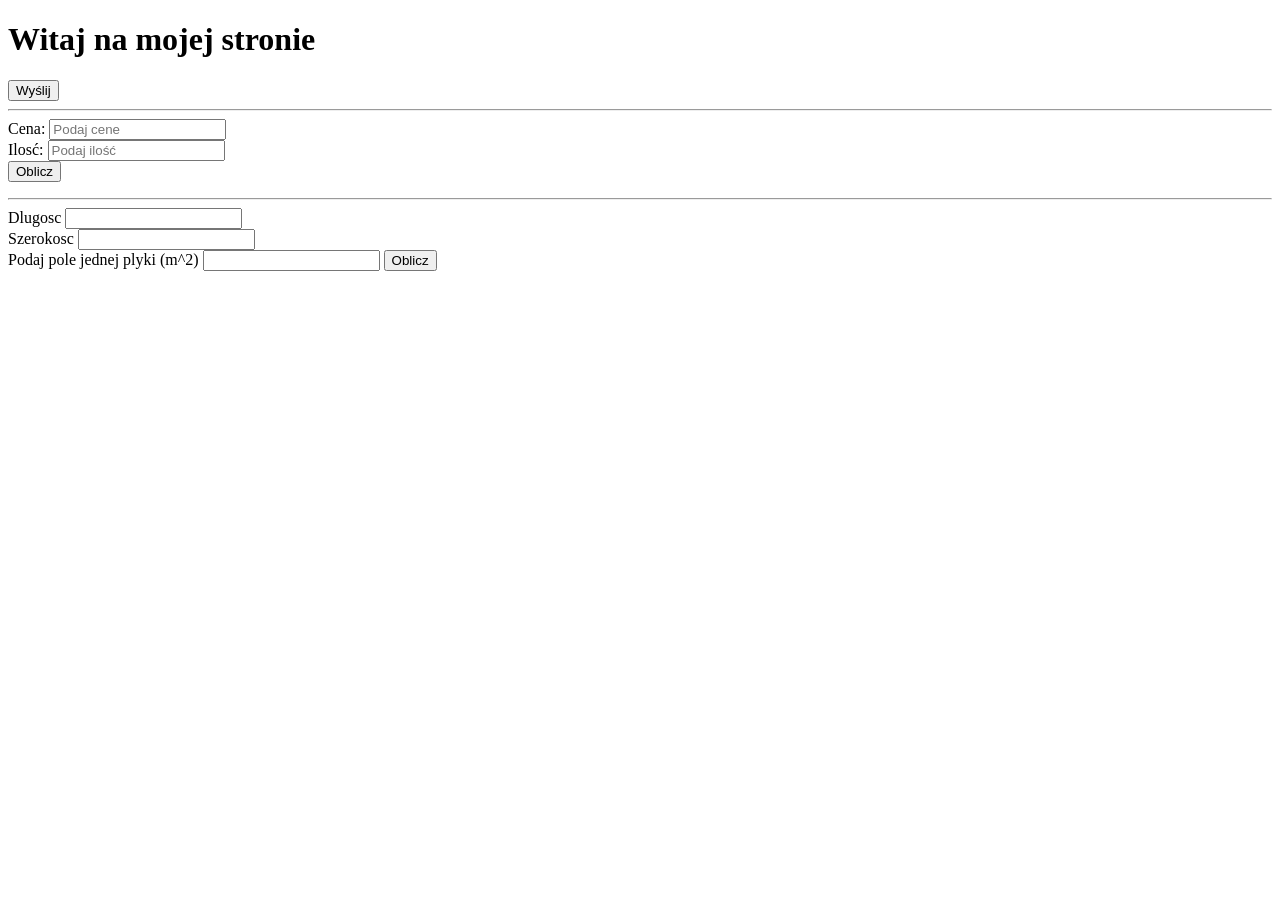
==== zadanie 13 - JS/index.html @ c9c40d49 "Zaczecie JSa" ====
<!DOCTYPE html>
<html lang="pl">
<head>
    <meta charset="UTF-8">
    <meta name="viewport" content="width=device-width, initial-scale=1.0">
    <title>Strona</title>
</head>
<body>
    <h1 id="hello">Witaj na mojej stronie</h1>
    <button id="send">Wyślij</button>
    <hr>
    <form>
        <label for="price">Cena: </label>
        <input type="number" id="price" name="price" placeholder="Podaj cene"><br>

        <label for="amount">Ilosć: </label>
        <input type="number" id="amount" name="amount" placeholder="Podaj ilość"><br>

        <button id="calculate" onclick="obliczCene()" type="button">Oblicz</button><br>
    </form> 
    <p id="wyswietl"></p>
    <hr>
    <form>
        <label for="length">Dlugosc</label>
        <input type="number" id="length" name="length"><br>

        <label for="width">Szerokosc</label>
        <input type="number" id="width" name="length"><br>

        <label for="plytka">Podaj pole jednej plyki (m^2)</label>
        <input type="number" id="plytka" name="plytka">

        <button type="button" id="przycisk" onclick="obliczIlePlytek()">Oblicz</button>
    </form>
    <p id="tekst"></p>
    <script src="script.js"></script>
</body>
</html>
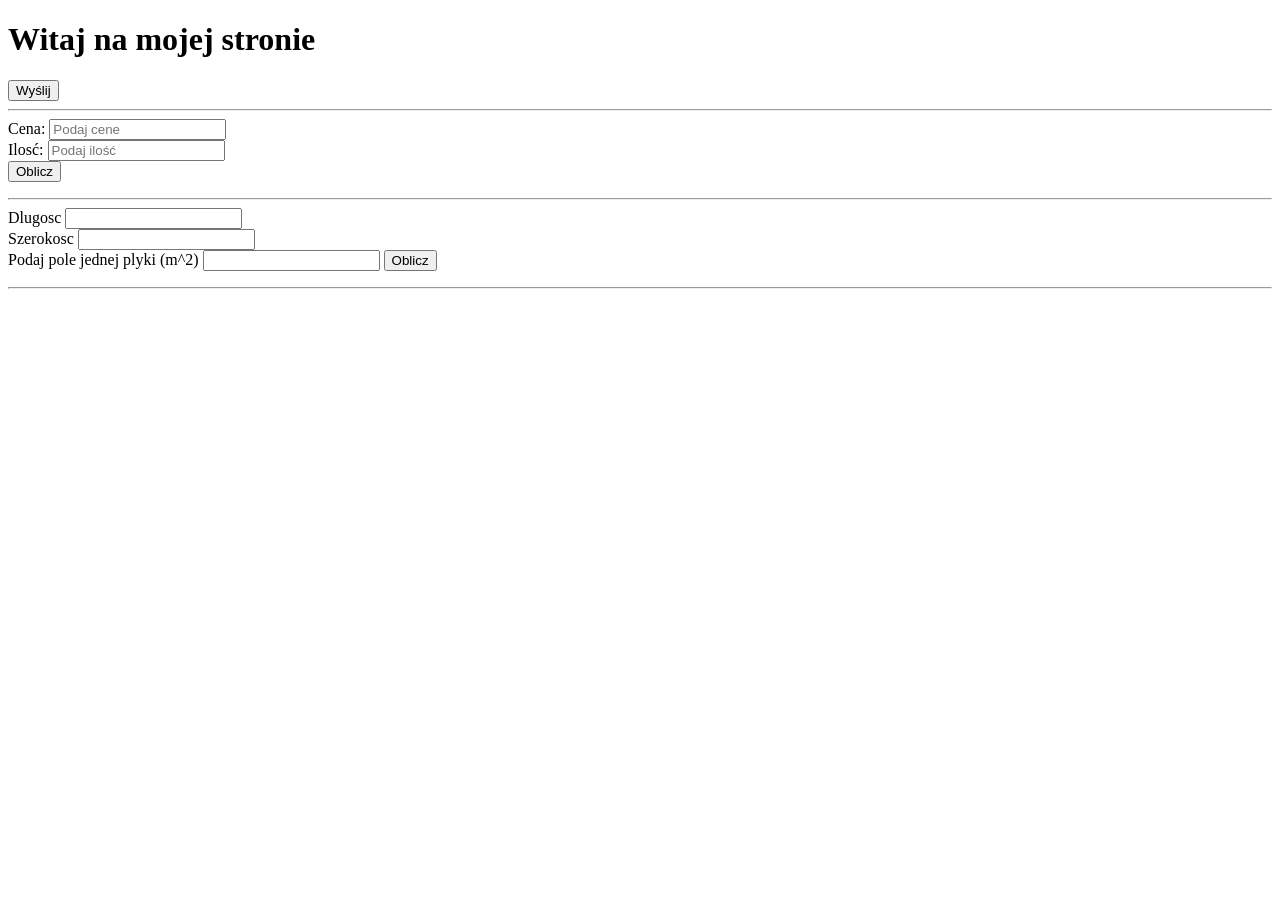
==== commit a18aba10: "Aktualizacja JSa" ====
--- a/zadanie 13 - JS/index.html
+++ b/zadanie 13 - JS/index.html
@@ -33,6 +33,7 @@
         <button type="button" id="przycisk" onclick="obliczIlePlytek()">Oblicz</button>
     </form>
     <p id="tekst"></p>
+    <hr>
     <script src="script.js"></script>
 </body>
 </html>
